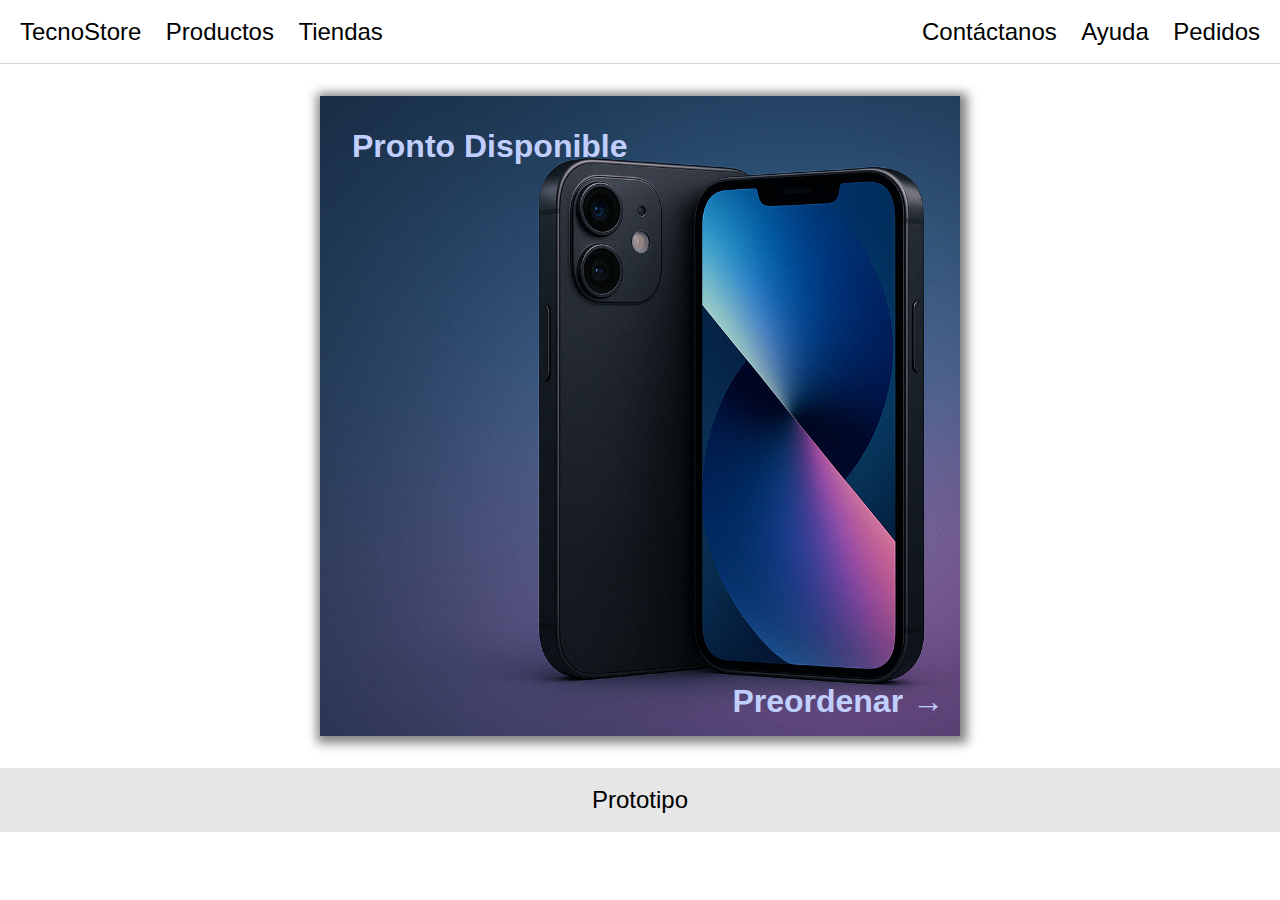
==== index.html @ a3f52e6a "Project Commit" ====
<!DOCTYPE html>
<html lang="en">
<head>
    <meta charset="UTF-8">
    <meta name="viewport" content="width=device-width, initial-scale=1.0">
    <link rel="stylesheet" href="./assets/css/style.css">
    <title>Landing Page</title>
    <script defer src="./assets/js/script.js"></script>
</head>
<body>
    <div id="flotante-contenedor">
        <div class="flotante-contenido">
            <button id="btn-cerrar" onclick="CerrarVentanaPreorden()">X</button>
            <h2>Ingrese sus datos</h2>
            <form action="" onsubmit="AñadirOrden()">
                <label for="nombre">Nombre</label>
                <br>
                <input type="text" name="nombre" placeholder="Nombre completo" required>
                <br>
                <label for="correo">Correo</label>
                <br>
                <input type="email" name="correo" placeholder="correo@gmail.com" required>
                <br>
                <button type="submit" id="btn-preordenar">Preordenar</button>
            </form>
        </div>
    </div>
    <header>
        <nav>
            <div>
                <a href="#">TecnoStore</a>
                <a href="#">Productos</a>
                <a href="#">Tiendas</a>
            </div>
            <div>
                <a href="#">Contáctanos</a>
                <a href="#">Ayuda</a>
                <a href="#">Pedidos</a>
            </div>
        </nav>
    </header>
    <section id="producto-destacado">
        <h2>Pronto Disponible</h2>
        <span onclick="VentanaPreorden()">Preordenar →</span>
    </section>


    <footer>
        <h2>Prototipo</h2>
    </footer>
</body>
</html>
---- assets/css/style.css ----
*
{
    padding: 0;
    margin: 0;
    box-sizing: border-box;
    font-family: 'Segoe UI', Tahoma, Geneva, Verdana, sans-serif;
    /* border: 1px solid black; */

}

header
{
    height: 4em;
    border-bottom: 1px solid lightgray;
    margin-bottom: 2em;
}

header nav
{
    display: flex;
    height: 100%;
    justify-content: space-between;
    align-items: center;
}

header nav div
{
    margin: 0 10px;
}

header nav a
{
    color: black;
    text-decoration: none;
    font-size: 1.5em;
    margin: 0 10px;
}

header nav a:hover
{
    text-decoration: underline;
}

#producto-destacado
{
    display: flex;
    flex-direction: column;
    justify-content: space-between;
    background-image: url(../imgs/ChatGPTphone.png);
    background-position: center;
    background-size: cover;
    background-repeat: no-repeat;
    margin: 0 20em;
    height: 40em;
    box-shadow: 2px 2px 10px 5px gray;
}

#producto-destacado h2
{
    color: #c1cfff;
    padding: 1em;
    font-size: 2em;
    cursor: default;
}

#producto-destacado span
{
    /* position: absolute; */
    place-self: end;
    padding: 0.5em;
    width: fit-content;
    color: #c1cfff;
    font-weight: 900;
    font-size: 2em;
}

#producto-destacado span:hover
{
    text-decoration: underline;
    cursor: pointer;
}

#flotante-contenedor
{
    display: none;
    align-items: center;
    justify-content: center;
    position: fixed;
    background-color: hsl(0, 0%, 0%, 0.5);
    width: 100%;
    height: 100%;
}

#btn-cerrar
{
    position: absolute;
    right: 0;
    top: 0;
    font-size: 1.5em;
    background-color: transparent;
    border: none;
    padding: 0.5em;
    cursor: pointer;
}

.flotante-contenido
{
    display: flex;
    flex-direction: column;
    align-items: center;
    position: absolute;
    width: 50%;
    height: 50%;
    background-color: white;
    padding: 1em;
    border-radius: 10px;
}

.flotante-contenido h2
{
    font-weight: 600;
    margin-bottom: 1em;
    font-size: 2em;
}

.flotante-contenido form label
{
    font-weight: 500;
    font-size: 1.5em;
}

.flotante-contenido form input
{
    padding: 2px;
    width: 20em;
    /* height: 3em; */
    font-size: 1.5em;
    font-weight: 100;
    margin-bottom: 0.5em;
}
.flotante-contenido form button
{
    padding: 2px;
    width: 20em;
    font-size: 1.5em;
    font-weight: 100;
    cursor: pointer;
}

footer
{
    display: flex;
    place-content: center;
    place-items: center;
    background-color: hsl(0, 0%, 90%);
    height: 4em;
    margin-top: 2em;
}

footer h2
{
    font-weight: 100;
    height: fit-content;
}
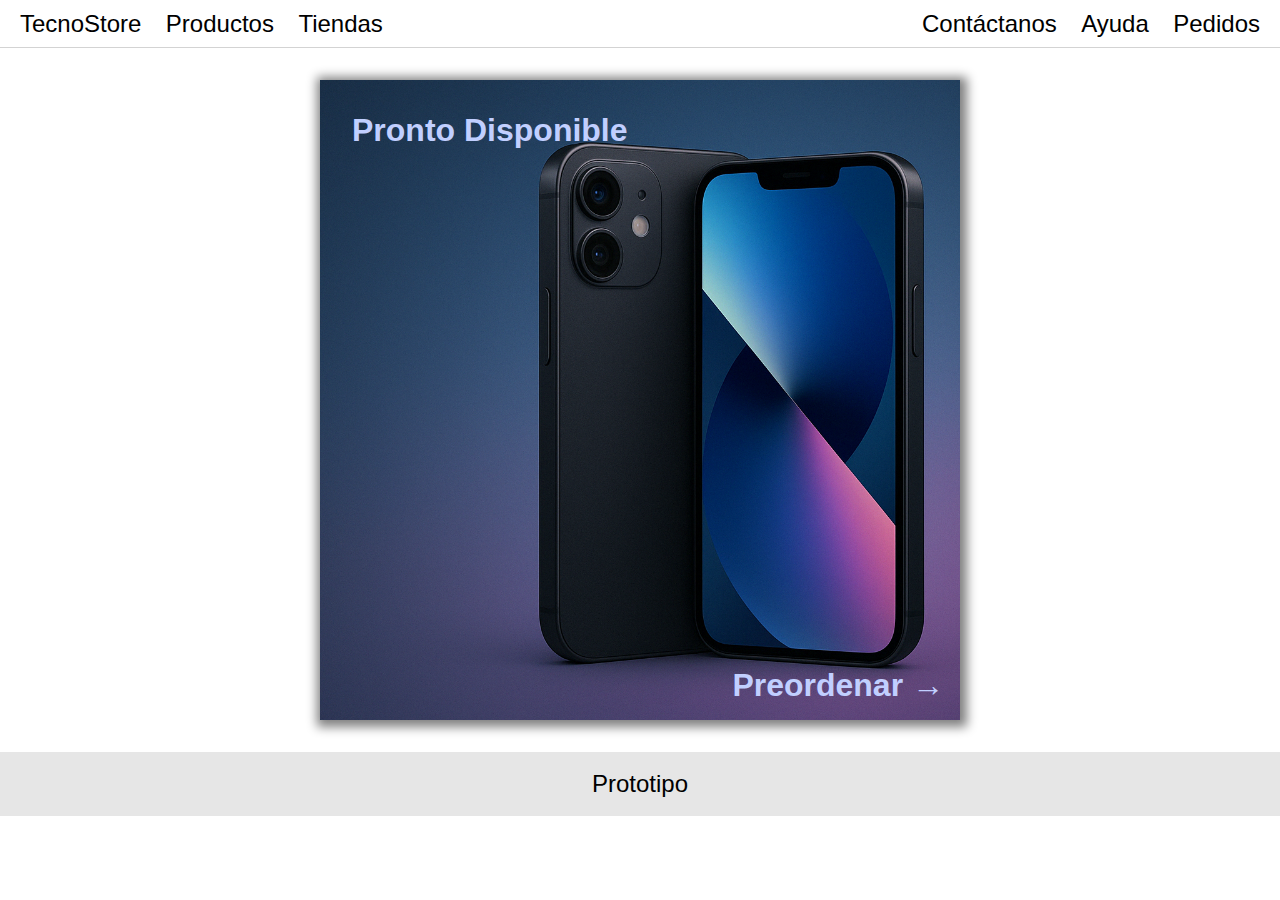
==== commit 33bbb5e0: "Se eliminaron archivos extras, se añadieron comentarios" ====
--- a/index.html
+++ b/index.html
@@ -8,10 +8,14 @@
     <script defer src="./assets/js/script.js"></script>
 </head>
 <body>
+    <!--Ventana oculta hasta que el usuario seleccione preordenar-->
     <div id="flotante-contenedor">
         <div class="flotante-contenido">
+            <!--Botón que cierra la ventana-->
             <button id="btn-cerrar" onclick="CerrarVentanaPreorden()">X</button>
+
             <h2>Ingrese sus datos</h2>
+            <!--El atributo "required" ahorra tener que validar por Javascript-->
             <form action="" onsubmit="AñadirOrden()">
                 <label for="nombre">Nombre</label>
                 <br>
@@ -27,6 +31,7 @@
     </div>
     <header>
         <nav>
+            <!-- División realizada por elementos en la izquierda y la derecha -->
             <div>
                 <a href="#">TecnoStore</a>
                 <a href="#">Productos</a>
@@ -37,10 +42,13 @@
                 <a href="#">Ayuda</a>
                 <a href="#">Pedidos</a>
             </div>
+            <!--Los links no llevan a ninguna parte-->
         </nav>
     </header>
+    <!--Promoción para preordenar-->
     <section id="producto-destacado">
         <h2>Pronto Disponible</h2>
+        <!--Atributo onclick permite usar este elemento como botón-->
         <span onclick="VentanaPreorden()">Preordenar →</span>
     </section>
 
--- a/assets/css/style.css
+++ b/assets/css/style.css
@@ -3,14 +3,14 @@
     padding: 0;
     margin: 0;
     box-sizing: border-box;
-    font-family: 'Segoe UI', Tahoma, Geneva, Verdana, sans-serif;
+    font-family:'Trebuchet MS', 'Lucida Sans Unicode', 'Lucida Grande', 'Lucida Sans', Arial, sans-serif;
     /* border: 1px solid black; */
 
 }
 
 header
 {
-    height: 4em;
+    height: 3em;
     border-bottom: 1px solid lightgray;
     margin-bottom: 2em;
 }
